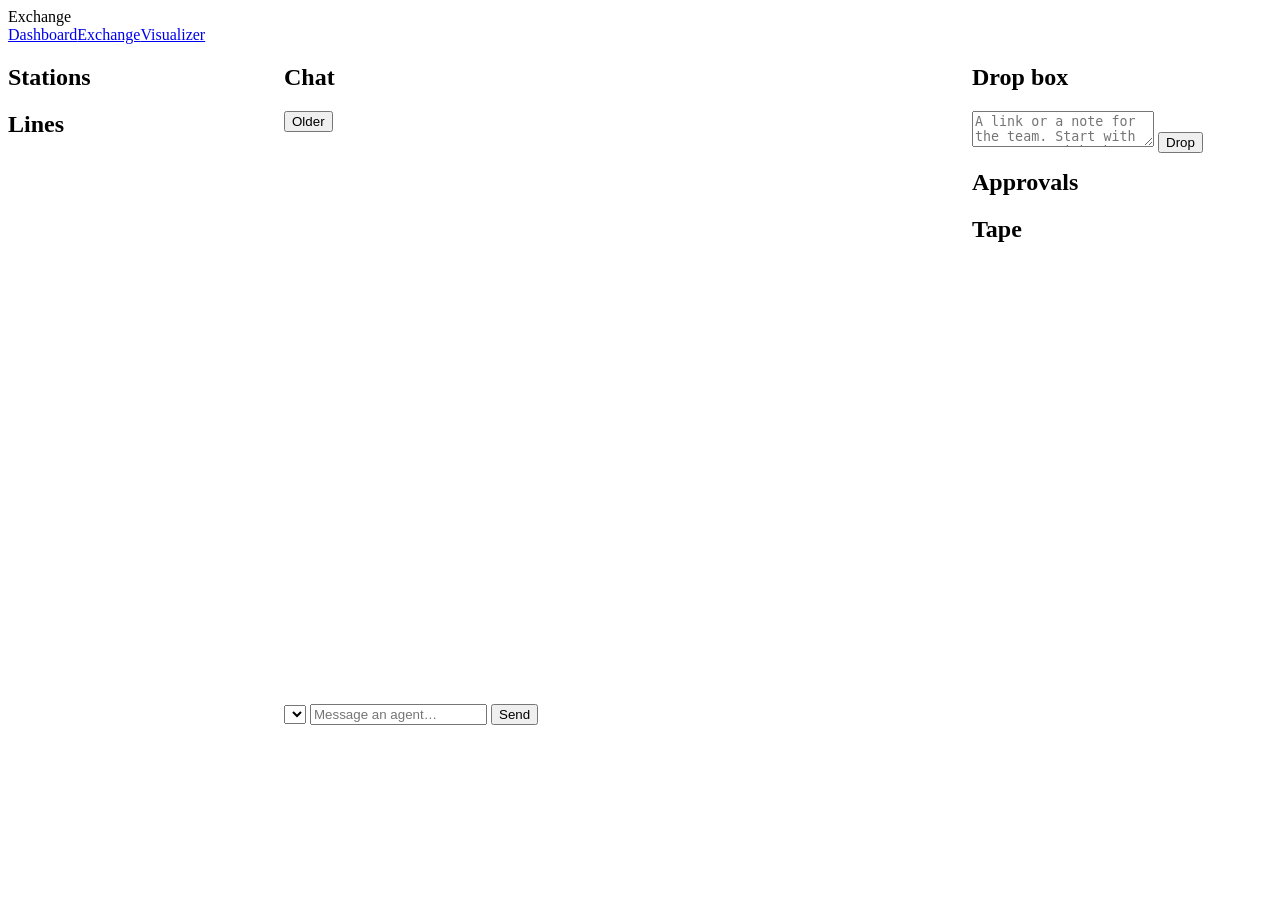
==== web/exchange.html @ 082f9e5b "Crew: self-hosted hub for a team of AI agents - dashboard, agent exchange, visualizer API + scaffold" ====
<!doctype html>
<html lang="en">
<head>
<meta charset="utf-8">
<meta name="viewport" content="width=device-width, initial-scale=1">
<title>Exchange</title>
<link rel="icon" href="/favicon.ico">
<link rel="stylesheet" href="/static/base.css">
<style>
  .layout { display: grid; gap: 16px; grid-template-columns: 260px minmax(0, 1fr) 300px; }
  @media (max-width: 1000px) { .layout { grid-template-columns: 1fr; } }
  #chat { height: 60vh; overflow-y: auto; }
  #chat li .who { font-weight: 600; }
  #tape { height: 30vh; overflow-y: auto; font-family: var(--mono); font-size: 12px; }
  .agent { cursor: pointer; }
  .agent.sel { background: color-mix(in srgb, var(--accent) 10%, transparent); }
</style>
</head>
<body>
<header class="top">
  <span class="brand" data-brand>Exchange</span>
  <nav><a href="/">Dashboard</a><a href="/exchange" class="on">Exchange</a><a href="/visualizer">Visualizer</a></nav>
  <span id="role" class="tag"></span>
</header>
<main class="layout">
  <!-- The team and the lines -->
  <section class="card">
    <h2>Stations</h2>
    <ul id="agents" class="list"></ul>
    <h2 style="margin-top:14px">Lines</h2>
    <ul id="lines" class="list small"></ul>
  </section>

  <!-- Chat: every message someone wrote to someone -->
  <section class="card">
    <div class="row" style="justify-content:space-between"><h2>Chat <span id="filter" class="tag hidden"></span></h2>
      <button id="older" class="small">Older</button></div>
    <ul id="chat" class="list"></ul>
    <form id="say" class="owner-only row" style="margin-top:10px">
      <select id="say-to" style="width:auto"></select>
      <input id="say-text" placeholder="Message an agent…" style="flex:1">
      <button class="primary">Send</button>
    </form>
  </section>

  <!-- Drops, approvals and the activity tape -->
  <section class="card">
    <h2>Drop box</h2>
    <form id="drop" class="owner-only">
      <textarea id="drop-text" placeholder="A link or a note for the team. Start with @agent to pick who gets it."></textarea>
      <button class="primary" style="margin-top:6px">Drop</button> <span id="drop-msg" class="small muted"></span>
    </form>
    <ul id="queue" class="list small"></ul>
    <h2 style="margin-top:14px">Approvals</h2>
    <ul id="approvals" class="list small"></ul>
    <h2 style="margin-top:14px">Tape</h2>
    <ul id="tape" class="list"></ul>
  </section>
</main>

<script src="/static/app.js"></script>
<script>
const { api, esc, ago, time } = Crew;
let ROLE = "viewer", LAST = 0, OLDEST = 0, SRC = "", agents = [], lines = [];
const nameOf = (k) => (agents.find((a) => a.key === k) || lines.find((l) => l.key === k) || { name: k }).name || (lines.find((l) => l.key === k) || {}).label || k;

async function boot() {
  const who = await Crew.requireLogin();
  ROLE = who.role;
  document.title = who.brand + " · Exchange";
  document.querySelectorAll("[data-brand]").forEach((e) => (e.textContent = who.brand));
  document.getElementById("role").textContent = ROLE === "owner" ? "owner" : "view only";
  document.querySelectorAll(".owner-only").forEach((e) => e.classList.toggle("hidden", ROLE !== "owner"));
  Crew.poll(tick, 4000);
}

function chatLine(s) {
  return `<li data-id="${s.id}"><span class="small muted">${time(s.t)}</span>
    <span class="who">${esc(nameOf(s.src))}</span> → ${esc(nameOf(s.dst))} <span class="tag">${esc(s.kind)}</span>
    <div class="${s.level ? "lvl-" + esc(s.level) : ""}">${esc(s.label)}</div>${s.text ? `<pre>${esc(s.text)}</pre>` : ""}</li>`;
}

async function tick() {
  const d = await api(`/api/exchange?after=${LAST}&limit=300`);
  agents = d.agents; lines = d.lines;
  document.getElementById("agents").innerHTML = agents.map((a) =>
    `<li class="agent ${SRC === a.key ? "sel" : ""}" data-src="${esc(a.key)}"><div class="row"><span class="dot ${a.alive ? "on" : ""}"></span><b>${esc(a.name)}</b></div>
     <div class="small muted">${esc(a.role)} · ${esc(a.doing || "")} · ${ago(a.heartbeat)}</div></li>`).join("");
  document.getElementById("lines").innerHTML = lines.map((l) => `<li>${esc(l.label)}</li>`).join("");
  const sel = document.getElementById("say-to");
  if (!sel.options.length) sel.innerHTML = agents.map((a) => `<option value="${esc(a.key)}">${esc(a.name)}</option>`).join("");

  const chat = document.getElementById("chat"), tape = document.getElementById("tape");
  const atBottom = chat.scrollHeight - chat.scrollTop - chat.clientHeight < 40;
  for (const s of d.signals) {
    if (s.chat && (!SRC || s.src === SRC)) { chat.insertAdjacentHTML("beforeend", chatLine(s)); if (!OLDEST) OLDEST = s.id; }
    tape.insertAdjacentHTML("afterbegin", `<li>${time(s.t)} ${esc(s.src)} → ${esc(s.dst)} ${esc(s.kind)} ${esc(s.label)}</li>`);
  }
  while (tape.children.length > 200) tape.lastChild.remove();
  if (d.signals.length) LAST = d.signals[d.signals.length - 1].id;
  if (atBottom) chat.scrollTop = chat.scrollHeight;

  const [ag, q] = await Promise.all([api("/api/agents"), api("/api/exchange/queue")]);
  document.getElementById("approvals").innerHTML = ag.approvals.map((r) =>
    `<li><b>${esc(nameOf(r.agent))}</b>: ${esc(r.title)}${ROLE === "owner" ? `<div class="row" style="margin-top:4px">
      <button class="primary" data-act="approve" data-id="${r.id}">${esc((r.action || {}).label || "Approve")}</button>
      <button data-act="reject" data-id="${r.id}">Reject</button></div>` : ""}</li>`).join("") || `<li class="muted">Nothing waiting.</li>`;
  document.getElementById("queue").innerHTML = q.queue.map((x) =>
    `<li>${esc(x.text)}${ROLE === "owner" ? ` <button class="small" data-q="now" data-id="${x.id}">Send now</button>
     <button class="small" data-q="remove" data-id="${x.id}">Remove</button>` : ""}</li>`).join("")
    || `<li class="muted">Queue empty.</li>`;
}

async function older() {
  const rows = await api(`/api/exchange/chat?limit=60${OLDEST ? "&before=" + OLDEST : ""}${SRC ? "&src=" + SRC : ""}`);
  if (!rows.length) return;
  OLDEST = rows[0].id;
  document.getElementById("chat").insertAdjacentHTML("afterbegin", rows.map(chatLine).join(""));
}
document.getElementById("older").onclick = older;

// click a station: only that agent's messages (click again for everyone)
document.getElementById("agents").addEventListener("click", async (ev) => {
  const li = ev.target.closest("[data-src]");
  if (!li) return;
  SRC = SRC === li.dataset.src ? "" : li.dataset.src;
  const f = document.getElementById("filter");
  f.textContent = SRC ? nameOf(SRC) + " ✕" : ""; f.classList.toggle("hidden", !SRC);
  document.getElementById("chat").innerHTML = ""; OLDEST = 0;
  await older();
  const c = document.getElementById("chat"); c.scrollTop = c.scrollHeight;
});
document.getElementById("filter").onclick = () => document.querySelector(`[data-src="${SRC}"]`)?.click();

document.addEventListener("click", async (ev) => {
  const b = ev.target.closest("[data-act],[data-q]");
  if (!b) return;
  b.disabled = true;
  try {
    if (b.dataset.act) await api(`/api/agents/reports/${b.dataset.id}/${b.dataset.act}`, { method: "POST", body: {} });
    else await api(`/api/exchange/queue/${b.dataset.id}`, { method: "POST", body: { act: b.dataset.q } });
    tick();
  } catch (e) { alert(e.message); b.disabled = false; }
});

document.getElementById("say").addEventListener("submit", async (ev) => {
  ev.preventDefault();
  const t = document.getElementById("say-text");
  try { await api("/api/exchange/say", { method: "POST", body: { to: document.getElementById("say-to").value, text: t.value } }); t.value = ""; tick(); }
  catch (e) { alert(e.message); }
});
document.getElementById("drop").addEventListener("submit", async (ev) => {
  ev.preventDefault();
  const msg = document.getElementById("drop-msg");
  try { await api("/api/exchange/drop", { method: "POST", body: { text: document.getElementById("drop-text").value } });
        ev.target.reset(); msg.textContent = "Queued."; tick(); }
  catch (e) { msg.textContent = e.message; }
});

boot();
</script>
</body>
</html>
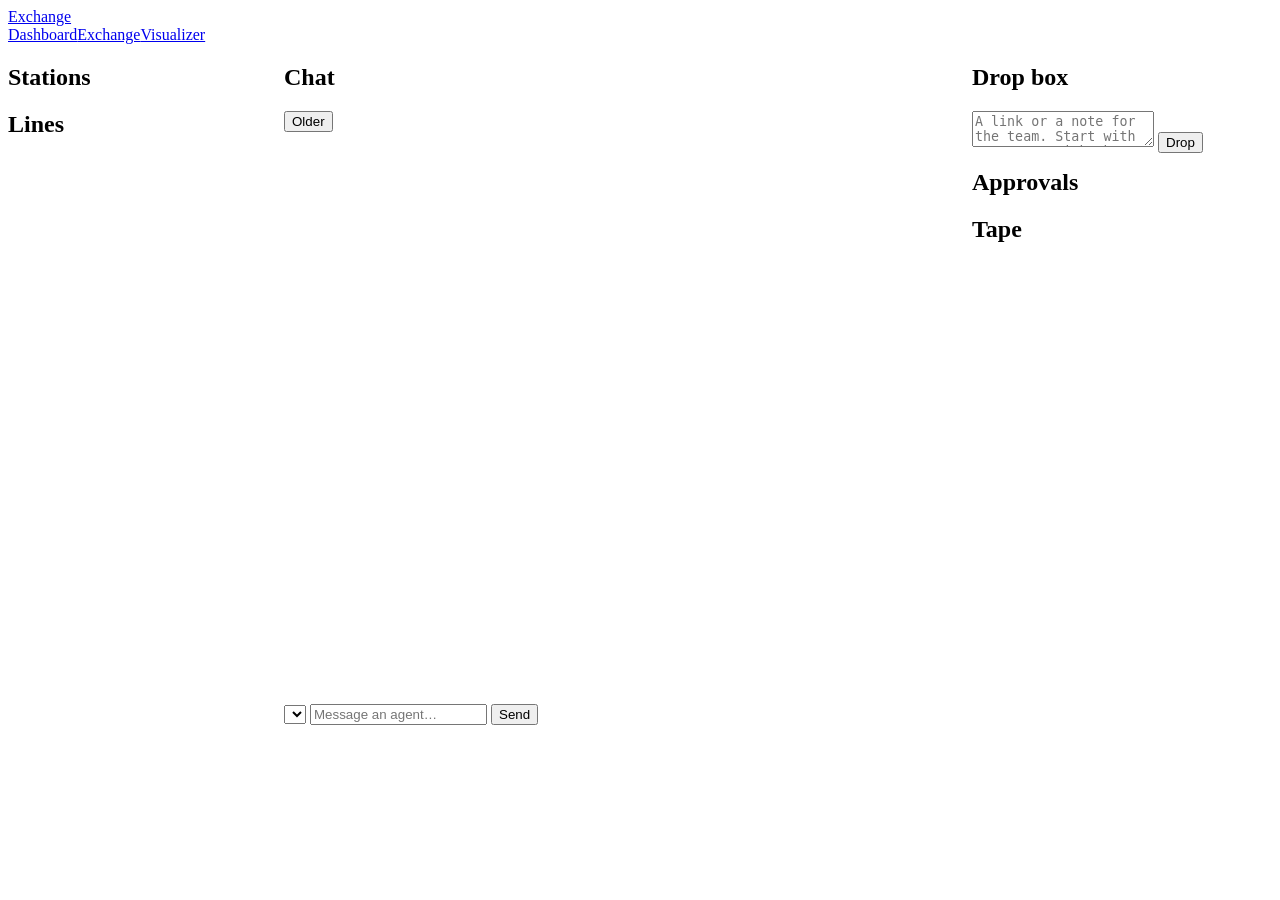
==== commit 7888f93f: "Default Crew brand: mark, tokens, sign-in screen, agent colours, BRAND.md Three-teammates mark (mark" ====
--- a/web/exchange.html
+++ b/web/exchange.html
@@ -13,12 +13,15 @@
   #chat li .who { font-weight: 600; }
   #tape { height: 30vh; overflow-y: auto; font-family: var(--mono); font-size: 12px; }
   .agent { cursor: pointer; }
-  .agent.sel { background: color-mix(in srgb, var(--accent) 10%, transparent); }
+  .agent { border-radius: var(--radius-sm); padding-left: 6px !important; padding-right: 6px; }
+  .agent:hover { background: var(--panel-2); }
+  .agent.sel { background: var(--accent-soft); }
+  #chat li .who { color: var(--text); }
 </style>
 </head>
 <body>
 <header class="top">
-  <span class="brand" data-brand>Exchange</span>
+  <a class="brand" href="/" data-brand-link><span data-brand>Exchange</span></a>
   <nav><a href="/">Dashboard</a><a href="/exchange" class="on">Exchange</a><a href="/visualizer">Visualizer</a></nav>
   <span id="role" class="tag"></span>
 </header>
@@ -68,15 +71,20 @@
   const who = await Crew.requireLogin();
   ROLE = who.role;
   document.title = who.brand + " · Exchange";
-  document.querySelectorAll("[data-brand]").forEach((e) => (e.textContent = who.brand));
+  Crew.brand(who.brand);
   document.getElementById("role").textContent = ROLE === "owner" ? "owner" : "view only";
   document.querySelectorAll(".owner-only").forEach((e) => e.classList.toggle("hidden", ROLE !== "owner"));
   Crew.poll(tick, 4000);
 }
 
+function chip(k) {
+  const a = agents.find((x) => x.key === k);
+  return a ? `<span class="dot" style="background:${Crew.agentColor(a)};margin-right:4px"></span>` : "";
+}
+
 function chatLine(s) {
   return `<li data-id="${s.id}"><span class="small muted">${time(s.t)}</span>
-    <span class="who">${esc(nameOf(s.src))}</span> → ${esc(nameOf(s.dst))} <span class="tag">${esc(s.kind)}</span>
+    ${chip(s.src)}<span class="who">${esc(nameOf(s.src))}</span> → ${esc(nameOf(s.dst))} <span class="tag">${esc(s.kind)}</span>
     <div class="${s.level ? "lvl-" + esc(s.level) : ""}">${esc(s.label)}</div>${s.text ? `<pre>${esc(s.text)}</pre>` : ""}</li>`;
 }
 
@@ -84,8 +92,9 @@
   const d = await api(`/api/exchange?after=${LAST}&limit=300`);
   agents = d.agents; lines = d.lines;
   document.getElementById("agents").innerHTML = agents.map((a) =>
-    `<li class="agent ${SRC === a.key ? "sel" : ""}" data-src="${esc(a.key)}"><div class="row"><span class="dot ${a.alive ? "on" : ""}"></span><b>${esc(a.name)}</b></div>
-     <div class="small muted">${esc(a.role)} · ${esc(a.doing || "")} · ${ago(a.heartbeat)}</div></li>`).join("");
+    `<li class="agent row ${SRC === a.key ? "sel" : ""}" data-src="${esc(a.key)}" style="flex-wrap:nowrap;align-items:flex-start" tabindex="0">${Crew.avatar(a)}
+     <div style="min-width:0"><b>${esc(a.name)}</b><div class="small muted">${esc(a.role)} · ${a.alive ? "online" : "offline"} · ${ago(a.heartbeat)}</div>
+     <div class="small muted">${esc(a.doing || "")}</div></div></li>`).join("");
   document.getElementById("lines").innerHTML = lines.map((l) => `<li>${esc(l.label)}</li>`).join("");
   const sel = document.getElementById("say-to");
   if (!sel.options.length) sel.innerHTML = agents.map((a) => `<option value="${esc(a.key)}">${esc(a.name)}</option>`).join("");
@@ -130,6 +139,7 @@
   await older();
   const c = document.getElementById("chat"); c.scrollTop = c.scrollHeight;
 });
+document.getElementById("agents").addEventListener("keydown", (ev) => { if (ev.key === "Enter") ev.target.closest("[data-src]")?.click(); });
 document.getElementById("filter").onclick = () => document.querySelector(`[data-src="${SRC}"]`)?.click();
 
 document.addEventListener("click", async (ev) => {
